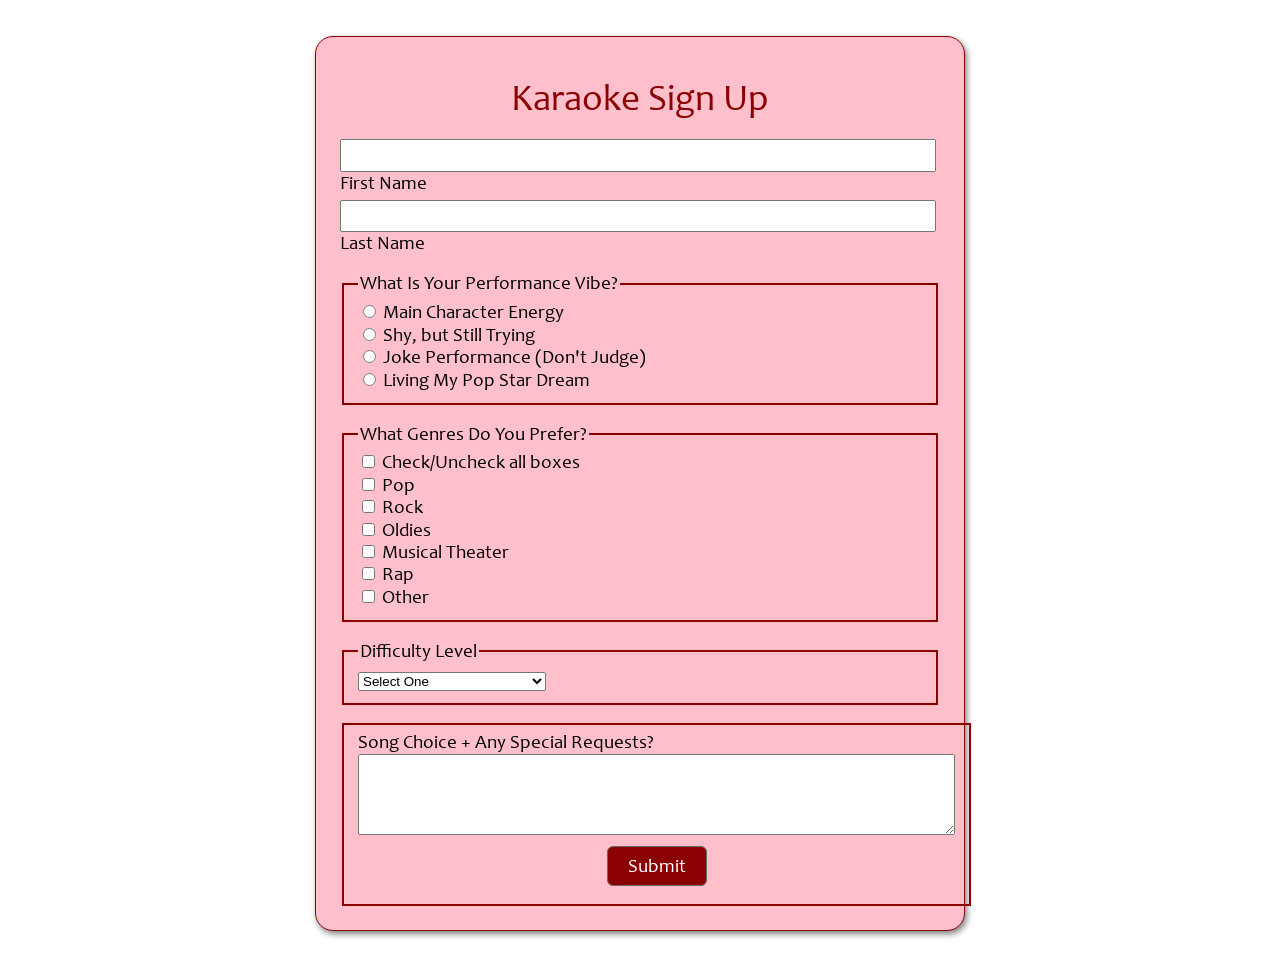
==== Assignment-7.html @ d071da50 "Add files via upload" ====
<!doctype html>
<html>
<head>
<meta charset="UTF-8">
<title>Untitled Document</title>
	
<style>
	@font-face {
        font-family: Candara;
        src: url("Candara.ttf");
		} h1 {
        text-align: center;
        font-weight: normal;
		color: darkred;
    } form {
        width: 600px;
        min-height: 600px;
        padding: 24px;
        background: pink;
        margin: 36px auto;
        border: 1px solid darkred;
        box-shadow: 2px 3px 6px gray;
        border-radius: 18px;
        font: 14pt/1.2em Candara;
    } fieldset {
        margin-top: 18px;
		border: 2px solid darkred;
    } #personal input, #submit {
        width: 100%;
        height: 24px;
        margin-bottom: 12px;
	} input[type="text"] {
		width: 98%;
		font: 14pt/1.4em Candara;
		margin-top: 6px;
	} input[type="submit"] {
		width: 100px;
		height: 40px;
		background: darkred;
		margin: 6px auto;
		display: block;
		border-radius: 6px;
		border: 1px solid dimgray;
		font: 14pt/1.4em Candara;
		color: white;
	}
	
	</style>
</head>

<body>
	 <form action="https://formsubmit.co/lugtua1@unlv.nevada.edu" method="post">
    <h1>Karaoke Sign Up</h1>
		<input type="text" /><br/>
		<label>First Name</label><br/>
		<input type="text"/><br/>
		<label>Last Name</label><br/>
		<fieldset>
			<legend>What Is Your Performance Vibe?</legend>
		<input type="radio"> 
		<label>Main Character Energy</label><br/>
		<input type="radio"> 
		<label>Shy, but Still Trying</label><br/>
		<input type="radio"> 
		<label>Joke Performance (Don't Judge)</label><br/>
		<input type="radio"> 
		<label>Living My Pop Star Dream</label><br/>
		</fieldset>
		 <fieldset>
			<legend>What Genres Do You Prefer?</legend>
			<input type="checkbox" onClick="toggle(this)">
			<label>Check/Uncheck all boxes</label><br/>
			<input type="checkbox" name="foo">
			<label>Pop</label><br/>
			<input type="checkbox" name="foo">
			<label>Rock</label><br/>
			<input type="checkbox" name="foo">
			<label>Oldies</label><br/>
			<input type="checkbox" name="foo">
			 <label>Musical Theater</label><br/>
			<input type="checkbox" name="foo">
			 <label>Rap</label><br/>
			<input type="checkbox" name="foo">
			<label>Other</label><br/>
		</fieldset>
		<fieldset>
		<legend>Difficulty Level</legend>
			<select>
				<option>Select One</option>
				<option>Easy (Beginner/Warm Up)</option>
				<option>Medium (Vocal Range)</option>
				<option>Hard (High Notes Incoming)</option>
				<option>Surprise Me</option>
			</select>
		 </fieldset>
		 <fieldset>
		<label>Song Choice + Any Special Requests?</label>
			<textarea rows="5" cols="72">
			</textarea>
			<input type="submit" />
		</fieldset>
    </form>
</body>
</html>
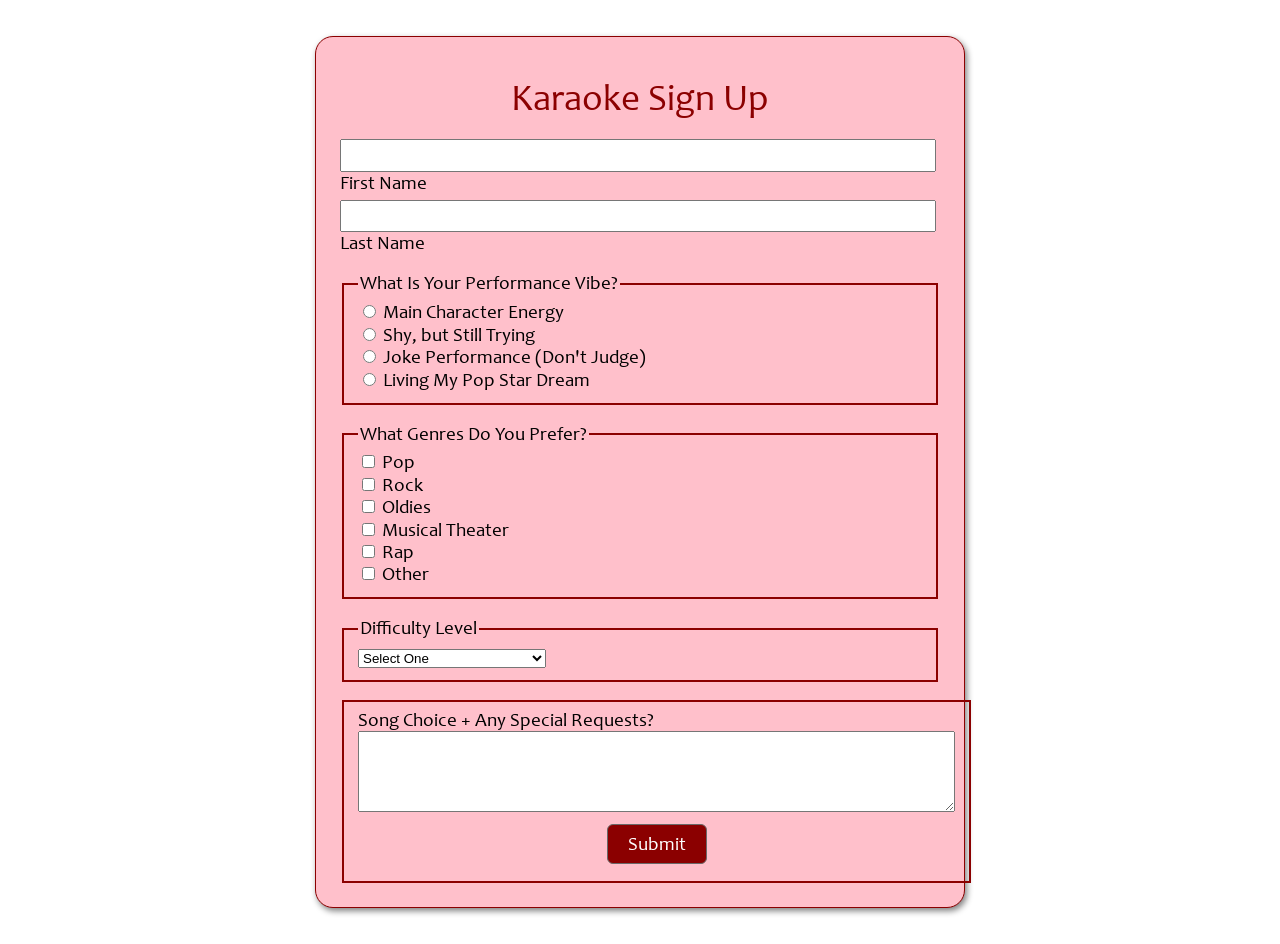
==== commit 506b25c7: "Add files via upload" ====
--- a/Assignment-7.html
+++ b/Assignment-7.html
@@ -68,8 +68,6 @@
 		</fieldset>
 		 <fieldset>
 			<legend>What Genres Do You Prefer?</legend>
-			<input type="checkbox" onClick="toggle(this)">
-			<label>Check/Uncheck all boxes</label><br/>
 			<input type="checkbox" name="foo">
 			<label>Pop</label><br/>
 			<input type="checkbox" name="foo">
